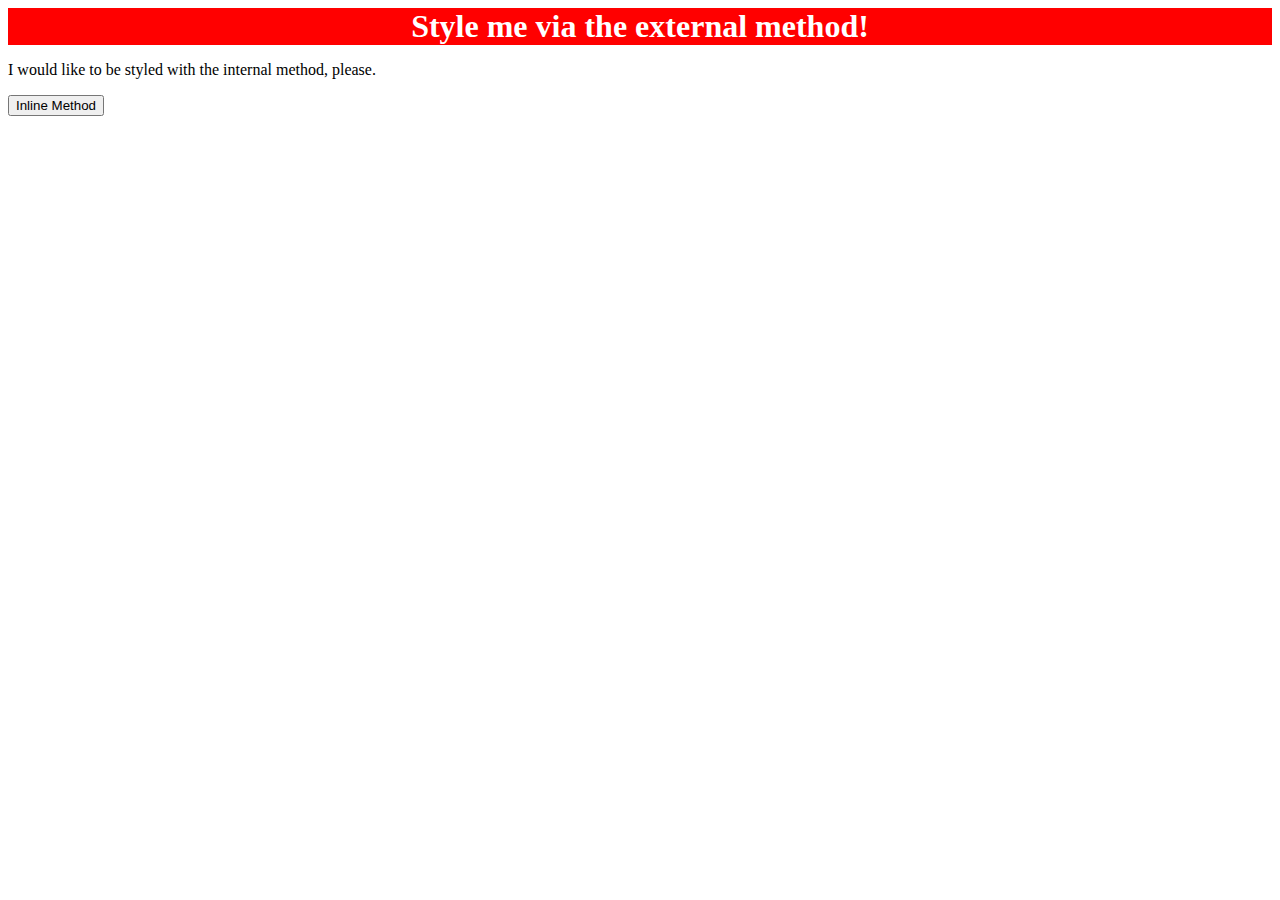
==== foundations/01-css-methods/index.html @ 825a3759 "feat: implement external CSS method" ====
<!DOCTYPE html>
<html lang="en">
  <head>
    <meta charset="UTF-8">
    <meta http-equiv="X-UA-Compatible" content="IE=edge">
    <meta name="viewport" content="width=device-width, initial-scale=1.0">
    <link rel="stylesheet" href="style.css">
    <title>Methods for Adding CSS</title>
  </head>
  <body>
    <div>Style me via the external method!</div>
    <p>I would like to be styled with the internal method, please.</p>
    <button>Inline Method</button>
  </body>
</html>
---- foundations/01-css-methods/style.css ----
div {
    background-color: red;
    color: white;
    font-size: 32px;
    text-align: center;
    font-weight: bold;
}
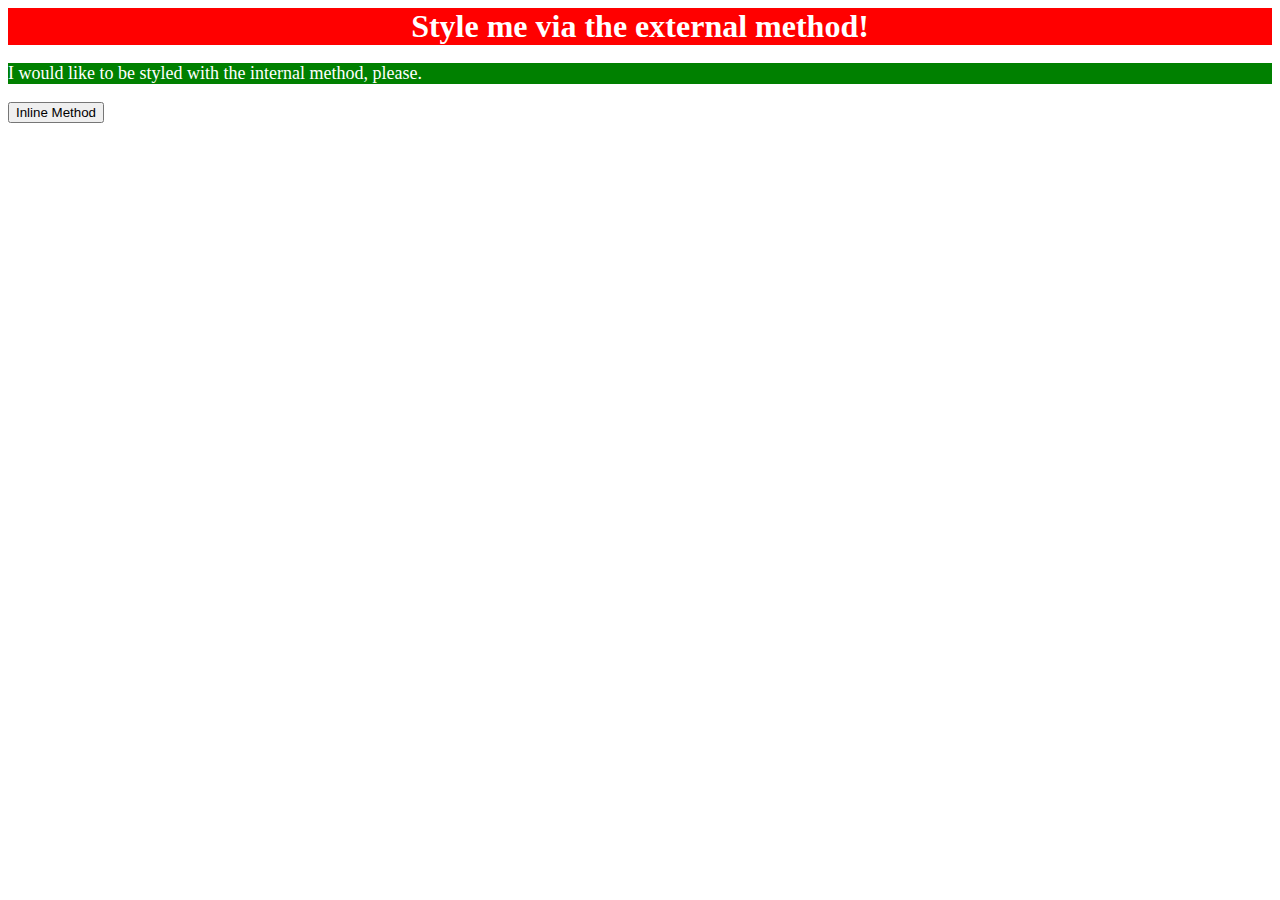
==== commit 8008b27d: "feat: implement internal CSS method" ====
--- a/foundations/01-css-methods/index.html
+++ b/foundations/01-css-methods/index.html
@@ -6,6 +6,13 @@
     <meta name="viewport" content="width=device-width, initial-scale=1.0">
     <link rel="stylesheet" href="style.css">
     <title>Methods for Adding CSS</title>
+    <style>
+      p {
+        background-color: green;
+        color: white;
+        font-size: 18px;
+      }
+    </style>
   </head>
   <body>
     <div>Style me via the external method!</div>
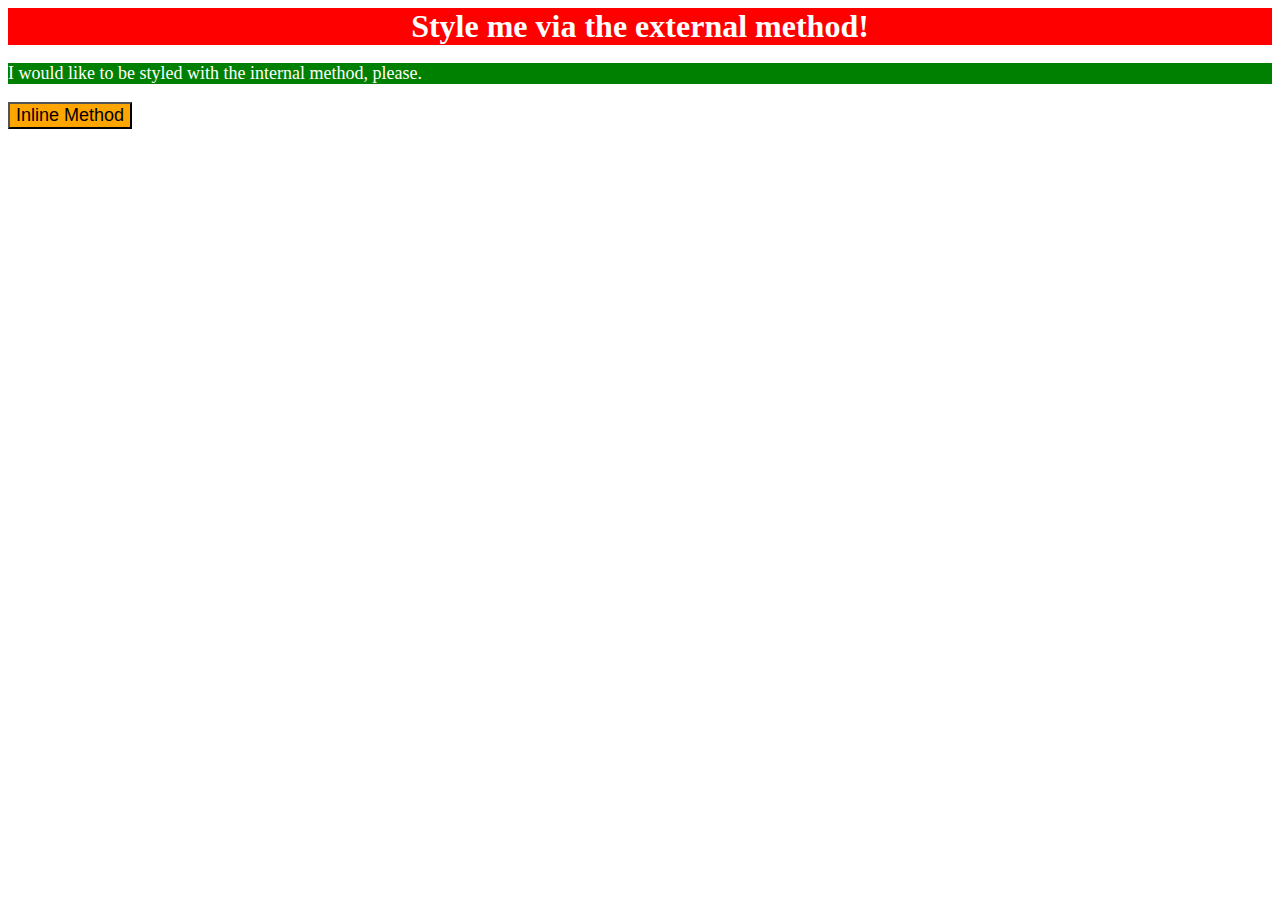
==== commit 5aac5d32: "feat: implement inline CSS method" ====
--- a/foundations/01-css-methods/index.html
+++ b/foundations/01-css-methods/index.html
@@ -17,6 +17,6 @@
   <body>
     <div>Style me via the external method!</div>
     <p>I would like to be styled with the internal method, please.</p>
-    <button>Inline Method</button>
+    <button style="background-color: orange; font-size: 18px;">Inline Method</button>
   </body>
 </html>